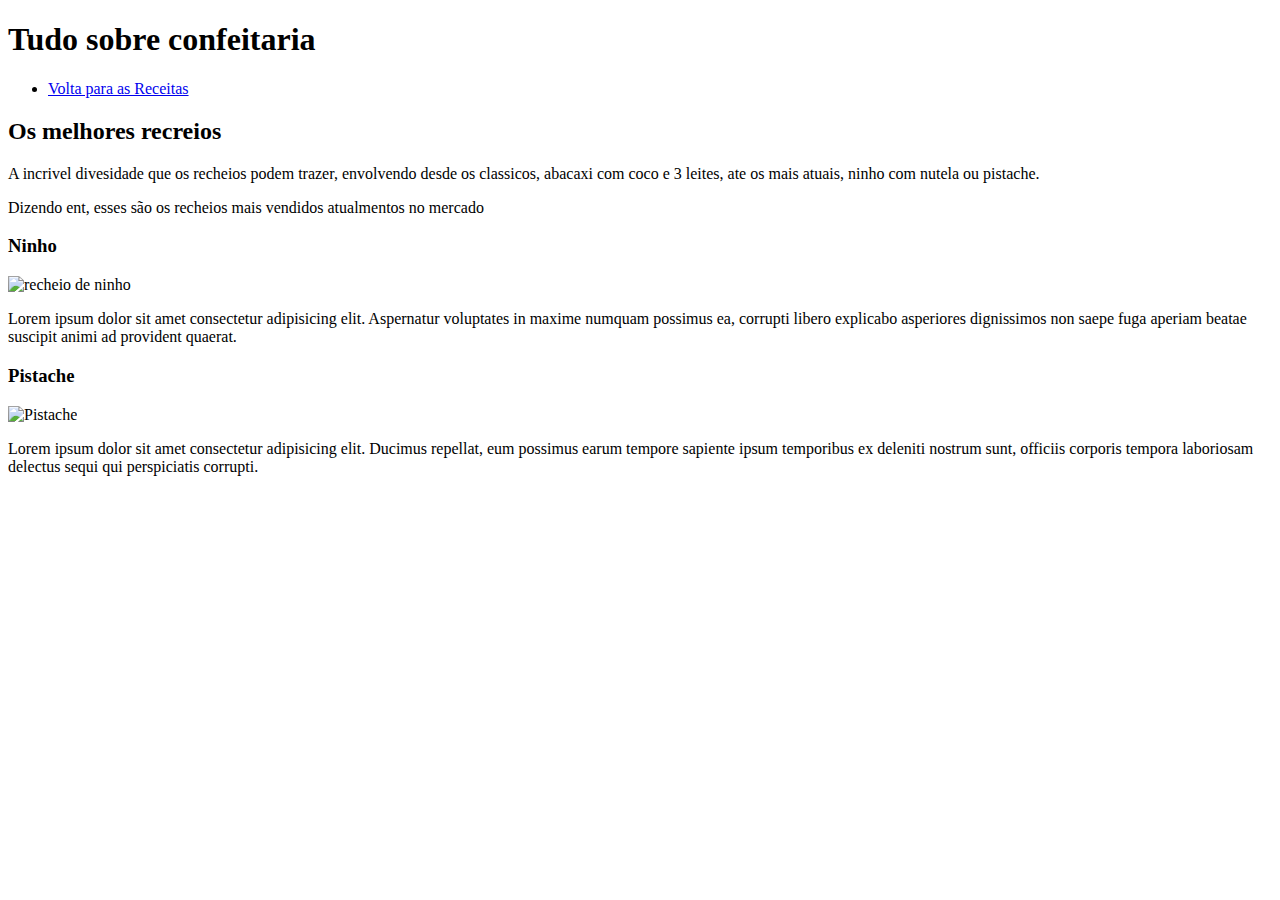
==== Index002.html @ cb1e6170 "Add files via upload" ====
<!DOCTYPE html>
<html lang="pt-br">
<head>
    <meta charset="UTF-8">
    <meta name="viewport" content="width=device-width, initial-scale=1.0">
    <link rel="shortcut icon" href="favicon.ico" type="image/x-icon">
    <title>Os melhores</title>

</head>
<body>
    <H1>Tudo sobre confeitaria</H1>
    <ol>
        <li type="disc">
            <p><a href="index.html" rel="priv">Volta para as Receitas</a></p></li>
    </ol>

    <h2>Os melhores recreios</h2>
    <p>A incrivel divesidade que os recheios podem trazer, envolvendo desde os classicos,
    abacaxi com coco e 3 leites, ate os mais atuais, ninho com nutela ou pistache. 

    <p>Dizendo ent, esses são os recheios mais vendidos atualmentos no mercado</p>

    <h3>Ninho</h3>
    <img src="ninho.jpeg" alt="recheio de ninho">
    <p>Lorem ipsum dolor sit amet consectetur adipisicing elit. Aspernatur voluptates in maxime numquam possimus ea, 
    corrupti libero explicabo asperiores dignissimos non saepe fuga aperiam beatae suscipit animi ad provident quaerat.</p>
    </p>
    <h3>Pistache</h3>
    <img src="Pistache.jpeg" alt="Pistache">
    <p>Lorem ipsum dolor sit amet consectetur adipisicing elit. Ducimus repellat, eum possimus earum tempore sapiente ipsum temporibus ex deleniti nostrum sunt, 
    officiis corporis tempora laboriosam delectus sequi qui perspiciatis corrupti.</p>
</body>
</html>
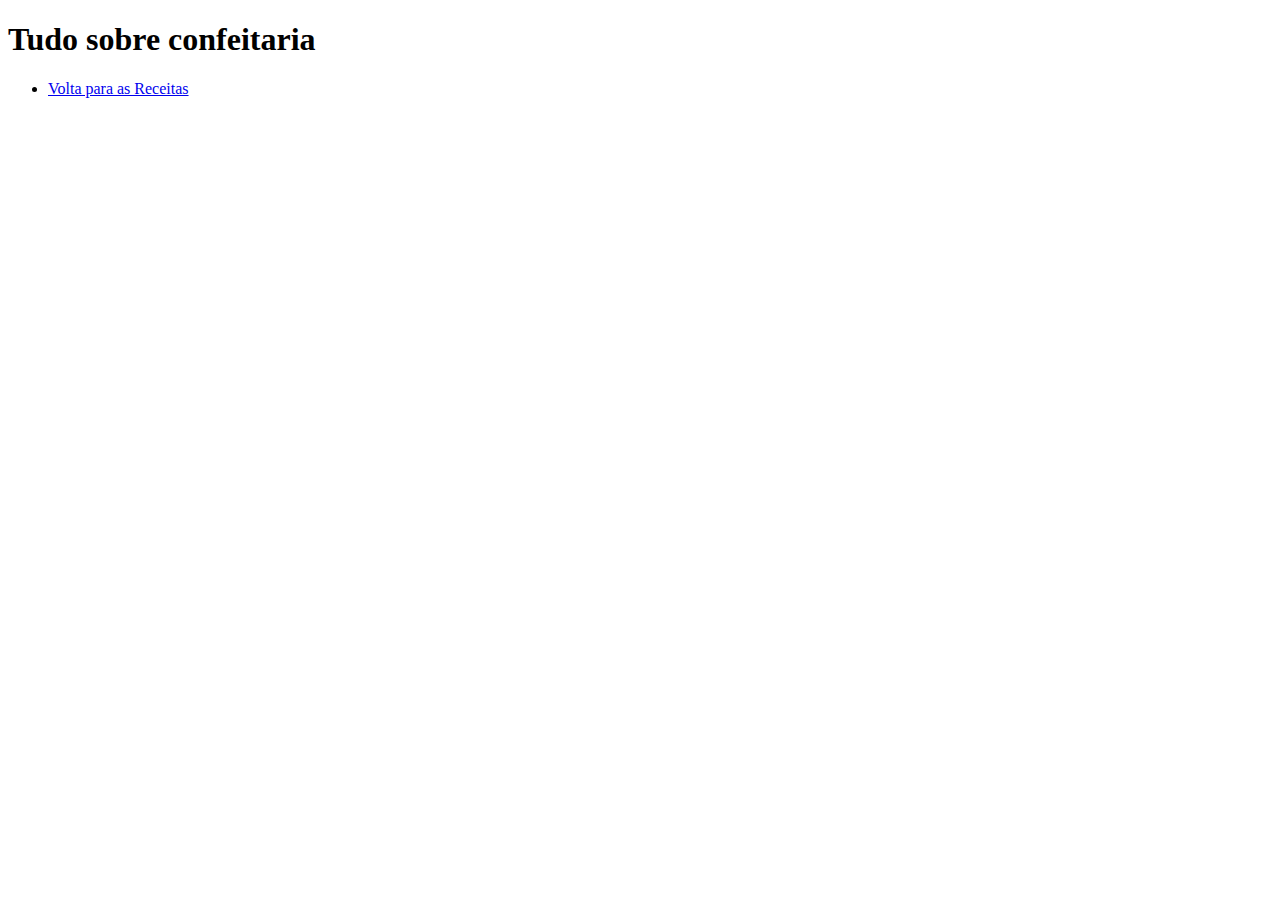
==== commit 0d7e8726: "arquivo.cc" ====
--- a/Index002.html
+++ b/Index002.html
@@ -1,33 +1,19 @@
-<!DOCTYPE html>
-<html lang="pt-br">
-<head>
-    <meta charset="UTF-8">
-    <meta name="viewport" content="width=device-width, initial-scale=1.0">
-    <link rel="shortcut icon" href="favicon.ico" type="image/x-icon">
-    <title>Os melhores</title>
-
-</head>
-<body>
-    <H1>Tudo sobre confeitaria</H1>
-    <ol>
-        <li type="disc">
-            <p><a href="index.html" rel="priv">Volta para as Receitas</a></p></li>
-    </ol>
-
-    <h2>Os melhores recreios</h2>
-    <p>A incrivel divesidade que os recheios podem trazer, envolvendo desde os classicos,
-    abacaxi com coco e 3 leites, ate os mais atuais, ninho com nutela ou pistache. 
-
-    <p>Dizendo ent, esses são os recheios mais vendidos atualmentos no mercado</p>
-
-    <h3>Ninho</h3>
-    <img src="ninho.jpeg" alt="recheio de ninho">
-    <p>Lorem ipsum dolor sit amet consectetur adipisicing elit. Aspernatur voluptates in maxime numquam possimus ea, 
-    corrupti libero explicabo asperiores dignissimos non saepe fuga aperiam beatae suscipit animi ad provident quaerat.</p>
-    </p>
-    <h3>Pistache</h3>
-    <img src="Pistache.jpeg" alt="Pistache">
-    <p>Lorem ipsum dolor sit amet consectetur adipisicing elit. Ducimus repellat, eum possimus earum tempore sapiente ipsum temporibus ex deleniti nostrum sunt, 
-    officiis corporis tempora laboriosam delectus sequi qui perspiciatis corrupti.</p>
-</body>
+<!DOCTYPE html>
+<html lang="pt-br">
+<head>
+    <meta charset="UTF-8">
+    <meta name="viewport" content="width=device-width, initial-scale=1.0">
+    <link rel="shortcut icon" href="favicon.ico" type="image/x-icon">
+    <title>Os melhores</title>
+
+</head>
+<body>
+    <H1>Tudo sobre confeitaria</H1>
+    <ol>
+        <li type="disc">
+            <p><a href="index.html" rel="priv">Volta para as Receitas</a></p></li>
+    </ol>
+
+    
+</body>
 </html>